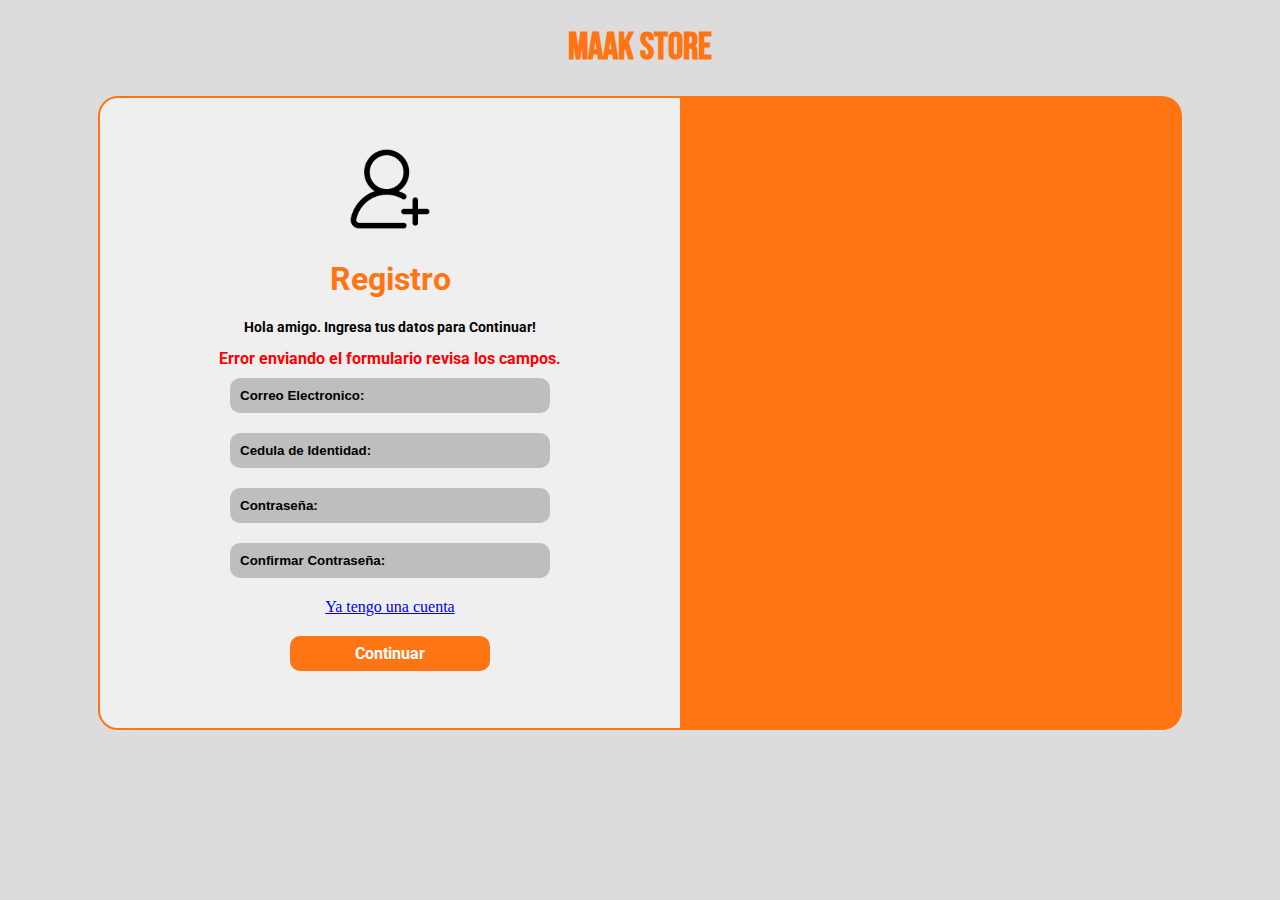
==== asd.html @ 83b4f69b "Added Login System Beta" ====
<!DOCTYPE html>
<html lang="en">
<head>
    <meta charset="UTF-8">
    <meta name="viewport" content="width=device-width, initial-scale=1.0">
    <link rel="stylesheet" href="css/index.css">
    <link rel="stylesheet" href="css/auth.css">
    <title>Maak Store | Ingreso </title>
</head>
<body>
    <header>
        <div class="header-control">
            <h1>Maak Store</h1>
        </div>
    </header>
    <main class="main-auth">
        <div class="auth-container">
            <form action="" method="post">
                <div class="auth-title">
                    <img src="src/agregarn.png" alt="" srcset="">
                    <h1>Registro</h1>
                    <p>Hola amigo. Ingresa tus datos para Continuar!</p>
                    <span class="error-form">Error enviando el formulario revisa los campos.</span>
                </div>
                <div class="auth-input">
                    <input type="text" name="useremail" id="" placeholder="Correo Electronico:">
                    <span></span>
                </div>
                <div class="auth-input">
                    <input type="number" name="usercdi" id="" placeholder="Cedula de Identidad:">
                    <span></span>
                </div>
                <div class="auth-input">
                    <input type="password" name="userpass" id="" placeholder="Contraseña:" >
                    <span></span>
                </div>
                <div class="auth-input">
                    <input type="password" name="userpassc" id="" placeholder="Confirmar Contraseña:" >
                    <span></span>
                </div>
                <a href="login.html">Ya tengo una cuenta</a>
                <button type="submit">Continuar</button>
            </form>
            <div class="auth-info">
                <h2></h2>
            </div>
        </div>
    </main>
</body>
</html>
---- css/index.css ----
@import url('https://fonts.googleapis.com/css2?family=Bebas+Neue&family=Montserrat:ital,wght@0,100..900;1,100..900&display=swap');
@import url('https://fonts.googleapis.com/css2?family=Lato:ital,wght@0,100;0,300;0,400;0,700;0,900;1,100;1,300;1,400;1,700;1,900&display=swap');

.cabecera {
    position: relative;
    background-image: url('../src/Tienda.png');
    background-size: cover;
    background-position: center;
    height: 611px;
    width: 100%;
    margin: auto;
}

.cabecera .overlay {
    position: absolute;
    top: 0;
    left: 0;
    width: 100%;
    height: 100%;
    background-color: rgba(0, 0, 0, 0.5);
    display: flex;
    flex-direction: column;
    justify-content: center;
    align-items: center;
}

.cabecera .overlay .text-container {
    text-align: center;
    background-color: rgba(0, 0, 0, 0.7);
    padding: 20px;
    border-radius: 10px;
}

.cabecera .overlay h1 {
    margin: 0;
    font-size: 3rem;
    font-family: 'Bebas Neue';
    color: rgba(241, 138, 62, 1);
}

.cabecera .overlay p {
    margin: 10px 0 0;
    font-size: 1.5rem;
    width: fit-content;
    background-color: rgba(0, 0, 0, 0.5);
    padding: 5px 10px;
    color: rgba(255, 255, 255, 1);
    font-family: 'Montserrat';
}

.categorias {
    display: flex;
    justify-content: space-around;
    padding: 20px;
    height: 465px;
    font-family: 'Montserrat';
}

.categoria {
    text-align: center;
    width: 310px;
    height: 310px;
    position: relative;
    margin-top: 70px;
}

.categoria img {
    width: 100%;
    border-radius: 70%;
    display: block;
}

.categoria h3 {
    position: absolute;
    top: 50%;
    left: 50%;
    transform: translate(-50%, -50%);
    font-size: 1.2rem;
    background-color: rgb(241, 138, 62, 1);
    padding: 5px 10px;
    border-radius: 90px;
    color: white;
}

.Acerca-de {
    position: relative;
    background-image: url('../src/Ropa.png');
    background-size: cover;
    background-position: center;
    height: 450px;
    display: flex;
    align-items: center;
    justify-content: center;
}

.Acerca-de .overlay {
    position: relative;
    background-color: rgba(255, 117, 20, 1);
    padding: 20px;
    border-radius: 10px;
    width: 938px;
    height: 550px;
    margin-right: -20%; 
}

.Acerca-de h2 {
    text-align: left;
    font-size: 3rem;
    margin: 0;
    margin-left: 20px;
    margin-top: 30px;
    color: #fff;
    font-family: 'Bebas Neue';
}

.Acerca-de .parrafos {
    text-align: left;
    color: #fff;
    font-size: 1rem;
    width: 866px;
    height: 308px;
    margin: 0;
    margin-left: 20px;
    font-family: 'Montserrat';
}

.Acerca-de p {
    margin: 15px 0;
}

.contacto {
    background-color: rgba(0, 0, 0, 1);
    color: white;
    padding: 40px 20px;
    text-align: center;
}

.contacto h3 {
    font-size: 2.5rem;
    display: flex;
    color: rgba(241, 138, 62, 1);
    align-items: center;
    justify-content: center;
    position: relative;
    font-family: 'Bebas Neue';
}

.contacto h3::before, .contacto h3::after {
    content: '';
    flex: 1;
    border-bottom: 2px solid white;
    margin: 0 20px;
}

.contacto .contact-content {
    display: flex;
    justify-content: center;
    align-items: flex-start;
    margin-top: 20px;
}

.contacto .contact-content > div {
    margin: 0 20px;
    text-align: left;
}

.contacto h4 {
    color: rgba(244, 170, 16, 1);
    font-family: 'Bebas Neue';
    font-size: 1.875rem;
    margin-bottom: 10px;
}

.contacto p {
    color: white;
    font-size: 0.875rem;
    margin: 5px 0;
    font-family: 'Montserrat';
}

.contacto .logo {
    width: 150px;
    height: 150px;
    margin: 0 auto;
}

.social-icons {
    display: flex;
    justify-content: center;
    margin-top: 10px;
}

.social-icons .icon-container {
    display: flex;
    align-items: center;
    justify-content: center;
    width: 50px;
    height: 50px;
    border-radius: 50%;
    background-color: rgba(20, 20, 20, 1); 
    margin: 0 10px;
}

.social-icons img {
    width: 30px;
    height: 30px;
}



@media (max-width: 1080px) { 
    .cabecera .overlay h1 { 
        font-size: 2.5rem; 
    } 
    .cabecera .overlay p { 
        font-size: 1.7rem; 
    } 
    .Acerca-de h2 { 
        font-size: 2.5rem; 
    } 
    .Acerca-de .parrafos { 
        width: 90%; 
        font-size: 1rem; 
    }
    .contacto .logo {
        width: 200px;
        height: 200px;
    }
    .contacto h3 {
        font-size: 2.3rem;
    }

    .contacto h4 {
        font-size: 1.8rem;
    }
}

@media (max-width: 768px) {
    body {
        font-size: 14px;
    }

    .cabecera .overlay h1 {
        font-size: 2rem;
    }

    .cabecera .overlay p {
        font-size: 1.2rem;
    }

    .categorias {
        flex-direction: column;
        align-items: center;
        height: auto;
    }

    .categoria {
        width: 80%;
        margin-top: 30px;
    }

    .Acerca-de {
        flex-direction: column;
        height: auto;
        margin-right: 0;
    }

    .Acerca-de .overlay {
        width: 90%;
        margin: 20px 0;
    }

    .Acerca-de h2 {
        font-size: 2rem;
    }

    .Acerca-de .parrafos {
        width: 100%;
        font-size: 0.75rem; /* Ajusta a 12px */
    }

    .contacto .contact-content {
        flex-direction: column;
        align-items: center;
    }

    .contacto .contact-content > div {
        margin: 20px 0;
        text-align: center;
    }

    .contacto .logo {
        width: 100px;
        height: 100px;
    }
}

@media (max-width: 480px) {
    body {
        font-size: 12px;
    }

    .cabecera {
        height: 450px;
    }

    .cabecera .overlay h1 {
        font-size: 1.5rem;
    }

    .cabecera .overlay p {
        font-size: 1rem;
    }

    .categoria {
        width: 100%;
        margin-top: 35px;
    }

    .Acerca-de h2 {
        font-size: 1.5rem;
        margin-left: 5px;
    }

    .Acerca-de .parrafos {
        font-size: 0.625rem; /* Ajusta a 10px */
        margin-left: 5px;
    }

    .contacto h3 {
        font-size: 2rem;
    }

    .contacto h4 {
        font-size: 1.5rem;
    }
}
---- css/auth.css ----
@import url('https://fonts.googleapis.com/css2?family=Roboto:ital,wght@0,100;0,300;0,400;0,500;0,700;0,900;1,100;1,300;1,400;1,500;1,700;1,900&display=swap');

body{
    background: #dcdcdc;
}

.header-control{
    font-family: 'Bebas Neue';
    text-align: center;
    color: rgb(255, 117, 20);
    font-size: 19px;
    
}

.main-auth{
    display: flex;
    align-items: center;
    justify-content: center;
}


.auth-container{
    display: flex;
    /* box-shadow: 2px 2px 20px gray; */
    /* border: 1px solid white; */
    margin-top: 0rem;
}

.auth-info{
    background: rgb(255, 117, 20);
    width: 500px;
    border-radius: 0px 20px 20px 0px;
}

.auth-container form{
    display: flex;
    flex-direction: column;
    align-items: center;
    justify-content: center;
    gap: 10px;
    background: #efefef;
    padding: 40px;
    height: 550px;
    width: 500px;
    border: 2px solid rgb(255, 117, 20);
    border-radius: 20px 0px 0px 20px;
}

.auth-container form button{
    background: rgb(255, 117, 20);
    color: white;
    border: none;
    font-weight: bolder;
    font-family: 'Roboto';
    font-size: 16px;
    width: 200px;
    height: 35px;
    margin: 10px;
    border-radius: 10px;
}

.auth-container form img{
    width: 90px;
}

.auth-title{
    text-align: center;
    font-family: 'Roboto';
}

.auth-title h1{
    font-weight: bolder;
    color: rgb(255, 117, 20);
}

.auth-title p{
    font-size: 14px;
    font-weight: bolder;
    color: black;
}

.auth-input{
    display: flex;
    flex-direction: column;
}

.auth-input input{
    background: #bebebe;
    border: none;
    font-weight: bolder;
    padding: 10px;
    width: 300px;
    margin-bottom: 10px;
    border-radius: 10px;
    color:black;
}

.auth-input input::placeholder{
    color: black;
}

.auth-input span{
    text-align: left;
    color: red;
    font-weight: bolder;
}

.error-form{
    color:red;
    font-weight: bolder;
    font-size: 16px;
}

@media only screen and (max-width: 900px) {
    .main-auth{
        margin-top: 5rem;
    }

    .auth-info{
        display:none;
    }

    .auth-container{
        width: 300px;
        justify-content: center;
    }
    .auth-container form{
        border-radius: 20px 20px 20px 20px;
    }
}
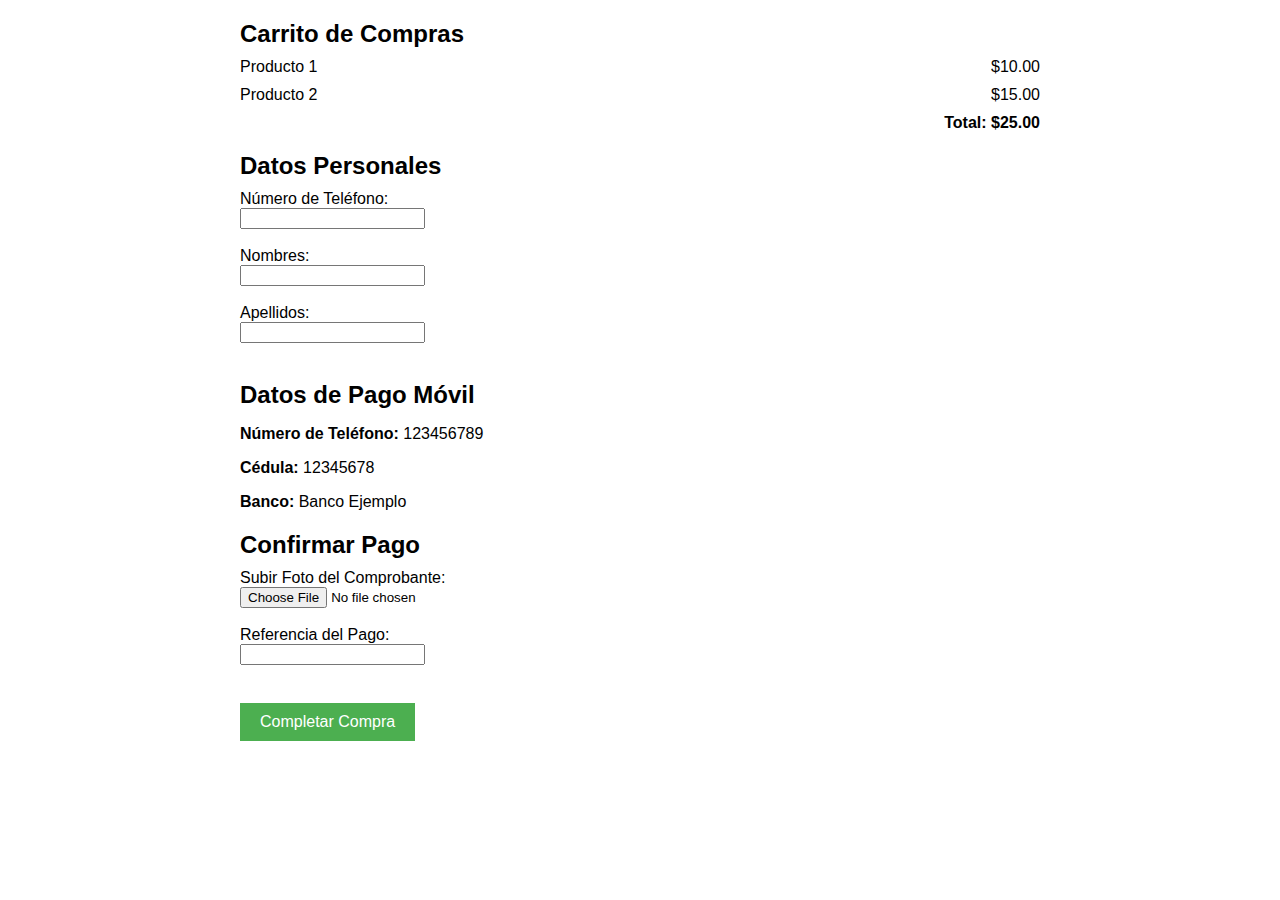
==== commit e72bbe3e: "Carrito de Compas" ====
--- a/asd.html
+++ b/asd.html
@@ -1,50 +1,102 @@
 <!DOCTYPE html>
-<html lang="en">
+<html lang="es">
 <head>
     <meta charset="UTF-8">
     <meta name="viewport" content="width=device-width, initial-scale=1.0">
-    <link rel="stylesheet" href="css/index.css">
-    <link rel="stylesheet" href="css/auth.css">
-    <title>Maak Store | Ingreso </title>
+    <title>Carrito de Compras</title>
+    <style>
+        body {
+            font-family: Arial, sans-serif;
+            margin: 20px;
+        }
+        .container {
+            max-width: 800px;
+            margin: 0 auto;
+        }
+        .section {
+            margin-bottom: 20px;
+        }
+        .section h2 {
+            margin-bottom: 10px;
+        }
+        .product {
+            display: flex;
+            justify-content: space-between;
+            margin-bottom: 10px;
+        }
+        .total {
+            font-weight: bold;
+            text-align: right;
+            margin-top: 10px;
+        }
+        button {
+            background-color: #4CAF50;
+            color: white;
+            border: none;
+            padding: 10px 20px;
+            cursor: pointer;
+            font-size: 16px;
+        }
+        button:hover {
+            background-color: #45a049;
+        }
+    </style>
 </head>
 <body>
-    <header>
-        <div class="header-control">
-            <h1>Maak Store</h1>
-        </div>
-    </header>
-    <main class="main-auth">
-        <div class="auth-container">
-            <form action="" method="post">
-                <div class="auth-title">
-                    <img src="src/agregarn.png" alt="" srcset="">
-                    <h1>Registro</h1>
-                    <p>Hola amigo. Ingresa tus datos para Continuar!</p>
-                    <span class="error-form">Error enviando el formulario revisa los campos.</span>
-                </div>
-                <div class="auth-input">
-                    <input type="text" name="useremail" id="" placeholder="Correo Electronico:">
-                    <span></span>
-                </div>
-                <div class="auth-input">
-                    <input type="number" name="usercdi" id="" placeholder="Cedula de Identidad:">
-                    <span></span>
-                </div>
-                <div class="auth-input">
-                    <input type="password" name="userpass" id="" placeholder="Contraseña:" >
-                    <span></span>
-                </div>
-                <div class="auth-input">
-                    <input type="password" name="userpassc" id="" placeholder="Confirmar Contraseña:" >
-                    <span></span>
-                </div>
-                <a href="login.html">Ya tengo una cuenta</a>
-                <button type="submit">Continuar</button>
-            </form>
-            <div class="auth-info">
-                <h2></h2>
+    <div class="container">
+        <!-- Carrito -->
+        <div class="section" id="carrito">
+            <h2>Carrito de Compras</h2>
+            <div class="product">
+                <span>Producto 1</span>
+                <span>$10.00</span>
+            </div>
+            <div class="product">
+                <span>Producto 2</span>
+                <span>$15.00</span>
+            </div>
+            <div class="total">
+                Total: $25.00
             </div>
         </div>
-    </main>
+
+        <!-- Formulario de datos personales -->
+        <div class="section" id="datos-personales">
+            <h2>Datos Personales</h2>
+            <form>
+                <label for="telefono">Número de Teléfono:</label><br>
+                <input type="tel" id="telefono" name="telefono" required><br><br>
+
+                <label for="nombres">Nombres:</label><br>
+                <input type="text" id="nombres" name="nombres" required><br><br>
+
+                <label for="apellidos">Apellidos:</label><br>
+                <input type="text" id="apellidos" name="apellidos" required><br><br>
+            </form>
+        </div>
+
+        <!-- Datos de pago móvil -->
+        <div class="section" id="datos-pago">
+            <h2>Datos de Pago Móvil</h2>
+            <p><strong>Número de Teléfono:</strong> 123456789</p>
+            <p><strong>Cédula:</strong> 12345678</p>
+            <p><strong>Banco:</strong> Banco Ejemplo</p>
+        </div>
+
+        <!-- Subir foto de pago -->
+        <div class="section" id="foto-pago">
+            <h2>Confirmar Pago</h2>
+            <label for="foto">Subir Foto del Comprobante:</label><br>
+            <input type="file" id="foto" name="foto" accept="image/*" required><br><br>
+
+            <label for="referencia">Referencia del Pago:</label><br>
+            <input type="text" id="referencia" name="referencia" required><br><br>
+        </div>
+
+        <!-- Botón de completar compra -->
+        <div class="section" id="boton-compra">
+            <button type="submit">Completar Compra</button>
+        </div>
+    </div>
 </body>
-</html>+</html>
